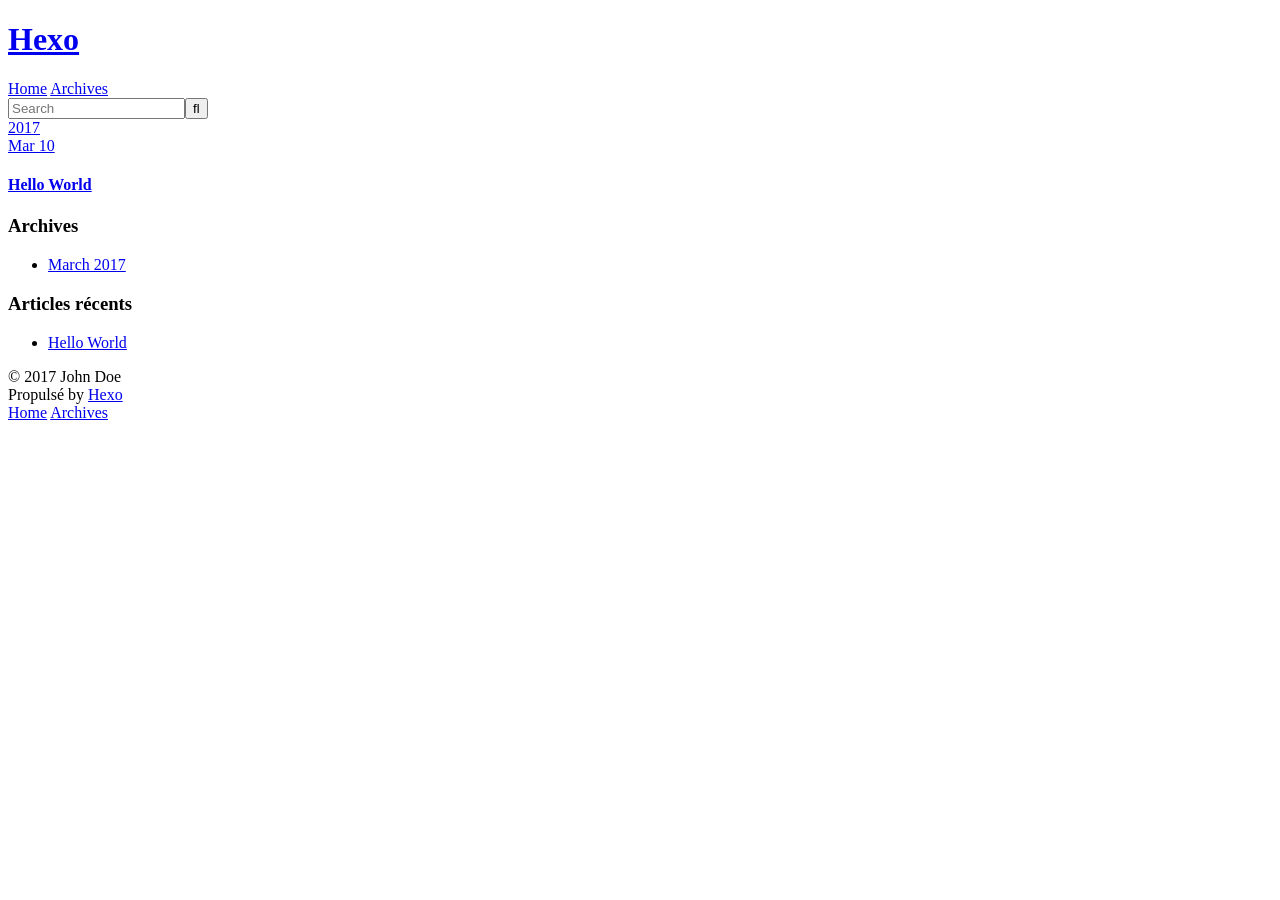
==== archives/index.html @ beade0d0 "Site updated: 2017-03-10 12:28:13" ====
<!DOCTYPE html>
<html>
<head>
  <meta charset="utf-8">
  
  <title>Archives | Hexo</title>
  <meta name="viewport" content="width=device-width, initial-scale=1, maximum-scale=1">
  <meta property="og:type" content="website">
<meta property="og:title" content="Hexo">
<meta property="og:url" content="http://yoursite.com/archives/index.html">
<meta property="og:site_name" content="Hexo">
<meta name="twitter:card" content="summary">
<meta name="twitter:title" content="Hexo">
  
    <link rel="alternate" href="/atom.xml" title="Hexo" type="application/atom+xml">
  
  
    <link rel="icon" href="/favicon.png">
  
  
    <link href="//fonts.googleapis.com/css?family=Source+Code+Pro" rel="stylesheet" type="text/css">
  
  <link rel="stylesheet" href="/css/style.css">
  

</head>

<body>
  <div id="container">
    <div id="wrap">
      <header id="header">
  <div id="banner"></div>
  <div id="header-outer" class="outer">
    <div id="header-title" class="inner">
      <h1 id="logo-wrap">
        <a href="/" id="logo">Hexo</a>
      </h1>
      
    </div>
    <div id="header-inner" class="inner">
      <nav id="main-nav">
        <a id="main-nav-toggle" class="nav-icon"></a>
        
          <a class="main-nav-link" href="/">Home</a>
        
          <a class="main-nav-link" href="/archives">Archives</a>
        
      </nav>
      <nav id="sub-nav">
        
          <a id="nav-rss-link" class="nav-icon" href="/atom.xml" title="Flux RSS"></a>
        
        <a id="nav-search-btn" class="nav-icon" title="Rechercher"></a>
      </nav>
      <div id="search-form-wrap">
        <form action="//google.com/search" method="get" accept-charset="UTF-8" class="search-form"><input type="search" name="q" results="0" class="search-form-input" placeholder="Search"><button type="submit" class="search-form-submit">&#xF002;</button><input type="hidden" name="sitesearch" value="http://yoursite.com"></form>
      </div>
    </div>
  </div>
</header>
      <div class="outer">
        <section id="main">
  
  
    
    
      
      
      <section class="archives-wrap">
        <div class="archive-year-wrap">
          <a href="/archives/2017" class="archive-year">2017</a>
        </div>
        <div class="archives">
    
    <article class="archive-article archive-type-post">
  <div class="archive-article-inner">
    <header class="archive-article-header">
      <a href="/2017/03/10/hello-world/" class="archive-article-date">
  <time datetime="2017-03-10T04:19:25.000Z" itemprop="datePublished">Mar 10</time>
</a>
      
  
    <h1 itemprop="name">
      <a class="archive-article-title" href="/2017/03/10/hello-world/">Hello World</a>
    </h1>
  

    </header>
  </div>
</article>
  
  
    </div></section>
  

</section>
        
          <aside id="sidebar">
  
    

  
    

  
    
  
    
  <div class="widget-wrap">
    <h3 class="widget-title">Archives</h3>
    <div class="widget">
      <ul class="archive-list"><li class="archive-list-item"><a class="archive-list-link" href="/archives/2017/03/">March 2017</a></li></ul>
    </div>
  </div>


  
    
  <div class="widget-wrap">
    <h3 class="widget-title">Articles récents</h3>
    <div class="widget">
      <ul>
        
          <li>
            <a href="/2017/03/10/hello-world/">Hello World</a>
          </li>
        
      </ul>
    </div>
  </div>

  
</aside>
        
      </div>
      <footer id="footer">
  
  <div class="outer">
    <div id="footer-info" class="inner">
      &copy; 2017 John Doe<br>
      Propulsé by <a href="http://hexo.io/" target="_blank">Hexo</a>
    </div>
  </div>
</footer>
    </div>
    <nav id="mobile-nav">
  
    <a href="/" class="mobile-nav-link">Home</a>
  
    <a href="/archives" class="mobile-nav-link">Archives</a>
  
</nav>
    

<script src="//ajax.googleapis.com/ajax/libs/jquery/2.0.3/jquery.min.js"></script>


  <link rel="stylesheet" href="/fancybox/jquery.fancybox.css">
  <script src="/fancybox/jquery.fancybox.pack.js"></script>


<script src="/js/script.js"></script>

  </div>
</body>
</html>
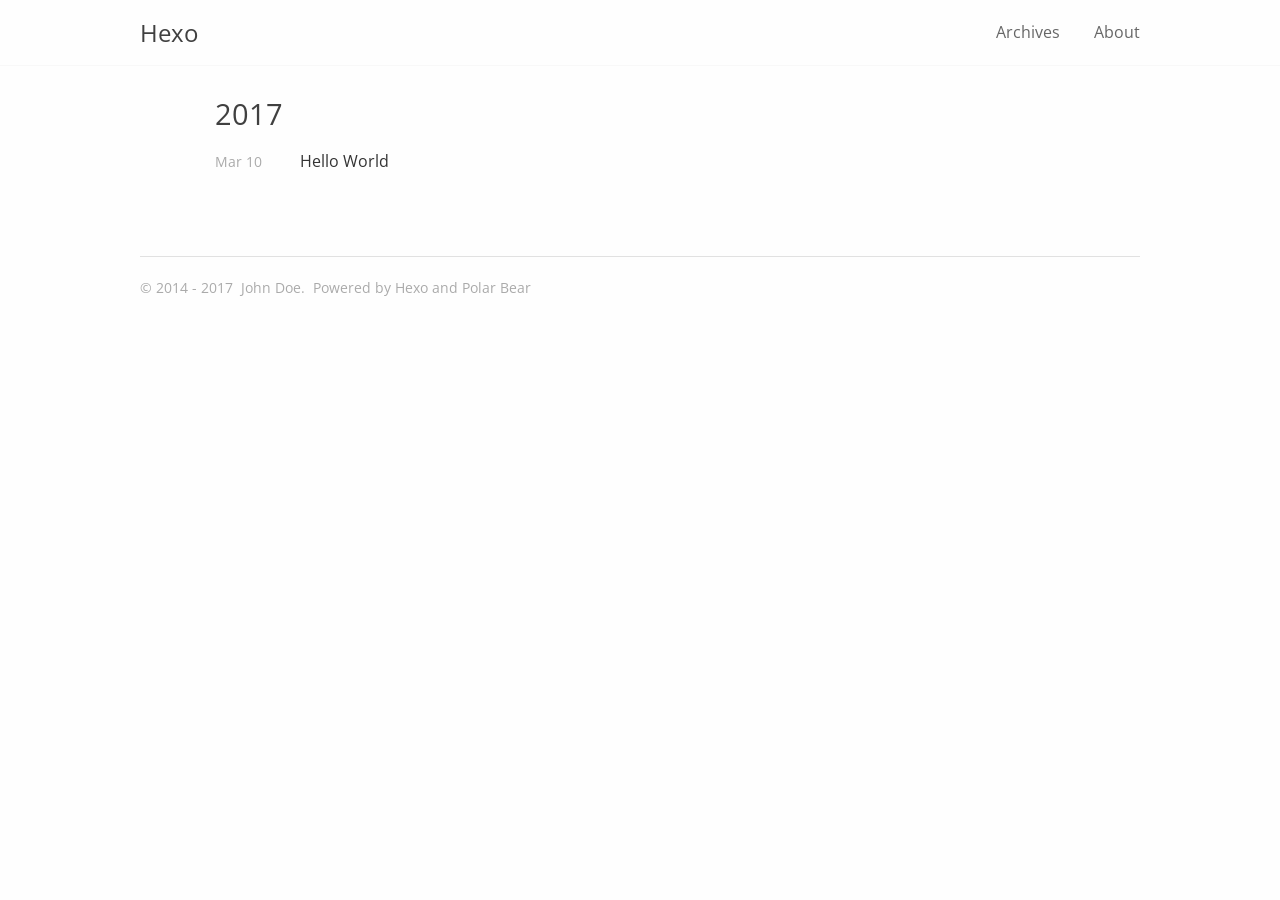
==== commit 344fa055: "Site updated: 2017-03-10 12:40:44" ====
--- a/archives/index.html
+++ b/archives/index.html
@@ -1,166 +1,191 @@
 <!DOCTYPE html>
-<html>
-<head>
-  <meta charset="utf-8">
-  
-  <title>Archives | Hexo</title>
-  <meta name="viewport" content="width=device-width, initial-scale=1, maximum-scale=1">
-  <meta property="og:type" content="website">
+<html lang="">
+  <head>
+    
+<meta charset="UTF-8"/>
+<meta http-equiv="X-UA-Compatible" content="IE=edge" />
+<meta name="viewport" content="width=device-width,user-scalable=no,initial-scale=1,minimum-scale=1,maximum-scale=1">
+
+
+<meta http-equiv="Cache-Control" content="no-transform" />
+<meta http-equiv="Cache-Control" content="no-siteapp" />
+
+
+
+
+
+
+
+
+
+
+  <link rel="alternate" href="/default" title="Hexo">
+
+
+
+
+  <link rel="shortcut icon" type="image/x-icon" href="/favicon.ico?v=1.1" />
+
+
+
+<link rel="canonical" href="http://yoursite.com/archives/"/>
+
+
+<meta property="og:type" content="website">
 <meta property="og:title" content="Hexo">
 <meta property="og:url" content="http://yoursite.com/archives/index.html">
 <meta property="og:site_name" content="Hexo">
 <meta name="twitter:card" content="summary">
 <meta name="twitter:title" content="Hexo">
-  
-    <link rel="alternate" href="/atom.xml" title="Hexo" type="application/atom+xml">
-  
-  
-    <link rel="icon" href="/favicon.png">
-  
-  
-    <link href="//fonts.googleapis.com/css?family=Source+Code+Pro" rel="stylesheet" type="text/css">
-  
-  <link rel="stylesheet" href="/css/style.css">
-  
 
-</head>
 
-<body>
-  <div id="container">
-    <div id="wrap">
-      <header id="header">
-  <div id="banner"></div>
-  <div id="header-outer" class="outer">
-    <div id="header-title" class="inner">
-      <h1 id="logo-wrap">
-        <a href="/" id="logo">Hexo</a>
-      </h1>
-      
-    </div>
-    <div id="header-inner" class="inner">
-      <nav id="main-nav">
-        <a id="main-nav-toggle" class="nav-icon"></a>
-        
-          <a class="main-nav-link" href="/">Home</a>
-        
-          <a class="main-nav-link" href="/archives">Archives</a>
-        
-      </nav>
-      <nav id="sub-nav">
-        
-          <a id="nav-rss-link" class="nav-icon" href="/atom.xml" title="Flux RSS"></a>
-        
-        <a id="nav-search-btn" class="nav-icon" title="Rechercher"></a>
-      </nav>
-      <div id="search-form-wrap">
-        <form action="//google.com/search" method="get" accept-charset="UTF-8" class="search-form"><input type="search" name="q" results="0" class="search-form-input" placeholder="Search"><button type="submit" class="search-form-submit">&#xF002;</button><input type="hidden" name="sitesearch" value="http://yoursite.com"></form>
-      </div>
-    </div>
-  </div>
-</header>
-      <div class="outer">
-        <section id="main">
-  
-  
-    
-    
-      
-      
-      <section class="archives-wrap">
-        <div class="archive-year-wrap">
-          <a href="/archives/2017" class="archive-year">2017</a>
-        </div>
-        <div class="archives">
-    
-    <article class="archive-article archive-type-post">
-  <div class="archive-article-inner">
-    <header class="archive-article-header">
-      <a href="/2017/03/10/hello-world/" class="archive-article-date">
-  <time datetime="2017-03-10T04:19:25.000Z" itemprop="datePublished">Mar 10</time>
-</a>
-      
-  
-    <h1 itemprop="name">
-      <a class="archive-article-title" href="/2017/03/10/hello-world/">Hello World</a>
-    </h1>
-  
+<link rel="stylesheet" type="text/css" href="/css/style.css?v=1.1" />
+<link href='https://fonts.googleapis.com/css?family=Open+Sans' rel='stylesheet'>
 
-    </header>
-  </div>
-</article>
-  
-  
-    </div></section>
-  
 
-</section>
-        
-          <aside id="sidebar">
-  
-    
 
-  
-    
 
-  
-    
-  
-    
-  <div class="widget-wrap">
-    <h3 class="widget-title">Archives</h3>
-    <div class="widget">
-      <ul class="archive-list"><li class="archive-list-item"><a class="archive-list-link" href="/archives/2017/03/">March 2017</a></li></ul>
-    </div>
-  </div>
+
+<script type="text/javascript">
+  var themeConfig = {
+    fancybox: {
+      enable: false
+    },
+  };
+</script>
+
+
 
 
   
+
+
+
+    <title>
+  
+    Archives - Hexo
+  
+</title>
+  </head>
+
+  <body>
+    <div id="page">
+      <header id="masthead"><div class="site-header-inner">
+    <h1 class="site-title">
+        <a href="/." class="logo">Hexo</a>
+    </h1>
+
+    <nav id="nav-top">
+        
+            <ul id="menu-top" class="nav-top-items">
+                
+                    <li class="menu-item">
+                        <a href="/archives">
+                            
+                            
+                                Archives
+                            
+                        </a>
+                    </li>
+                
+                    <li class="menu-item">
+                        <a href="/about">
+                            
+                            
+                                About
+                            
+                        </a>
+                    </li>
+                
+            </ul>
+        
+  </nav>
+</div>
+
+      </header>
+      <div id="content">
+        
+  
+<div id="primary">
+  <section id="archive" class="archive">
     
-  <div class="widget-wrap">
-    <h3 class="widget-title">Articles récents</h3>
-    <div class="widget">
-      <ul>
+      
+    
+
+    
+      
         
-          <li>
-            <a href="/2017/03/10/hello-world/">Hello World</a>
-          </li>
         
-      </ul>
-    </div>
-  </div>
+
+        
+          
+          <div class="collection-title">
+            <h2 class="archive-year">2017</h2>
+          </div>
+        
+      
+
+      <div class="archive-post">
+        <span class="archive-post-time">
+          
+            Mar 10
+          
+        </span>
+        <span class="archive-post-title">
+          <a href="/2017/03/10/hello-world/" class="archive-post-link">
+            Hello World
+          </a>
+        </span>
+      </div>
+    
+  </section>
+ </div>
 
   
-</aside>
-        
+  <nav class="pagination">
+    
+    
+  </nav>
+
+
+
       </div>
-      <footer id="footer">
-  
-  <div class="outer">
-    <div id="footer-info" class="inner">
-      &copy; 2017 John Doe<br>
-      Propulsé by <a href="http://hexo.io/" target="_blank">Hexo</a>
+
+      <footer id="colophon"><span class="copyright-year">
+    
+        &copy;
+    
+        2014 -
+    
+    2017
+    <span class="footer-author">John Doe.</span>
+    <span class="power-by">
+        Powered by <a class="hexo-link" href="https://hexo.io/">Hexo</a> and <a class="theme-link" href="https://github.com/frostfan/hexo-theme-polarbear">Polar Bear</a>
+    </span>
+</span>
+
+      </footer>
+
+      <div class="back-to-top" id="back-to-top">
+        <i class="iconfont icon-up"></i>
+      </div>
     </div>
-  </div>
-</footer>
-    </div>
-    <nav id="mobile-nav">
-  
-    <a href="/" class="mobile-nav-link">Home</a>
-  
-    <a href="/archives" class="mobile-nav-link">Archives</a>
-  
-</nav>
     
 
-<script src="//ajax.googleapis.com/ajax/libs/jquery/2.0.3/jquery.min.js"></script>
+
+    
 
 
-  <link rel="stylesheet" href="/fancybox/jquery.fancybox.css">
-  <script src="/fancybox/jquery.fancybox.pack.js"></script>
 
 
-<script src="/js/script.js"></script>
+  
+    <script type="text/javascript" src="/lib/jquery/jquery-3.1.1.min.js"></script>
+  
 
-  </div>
-</body>
-</html>+  
+
+    <script type="text/javascript" src="/js/src/theme.js?v=1.1"></script>
+<script type="text/javascript" src="/js/src/bootstrap.js?v=1.1"></script>
+
+  </body>
+</html>
